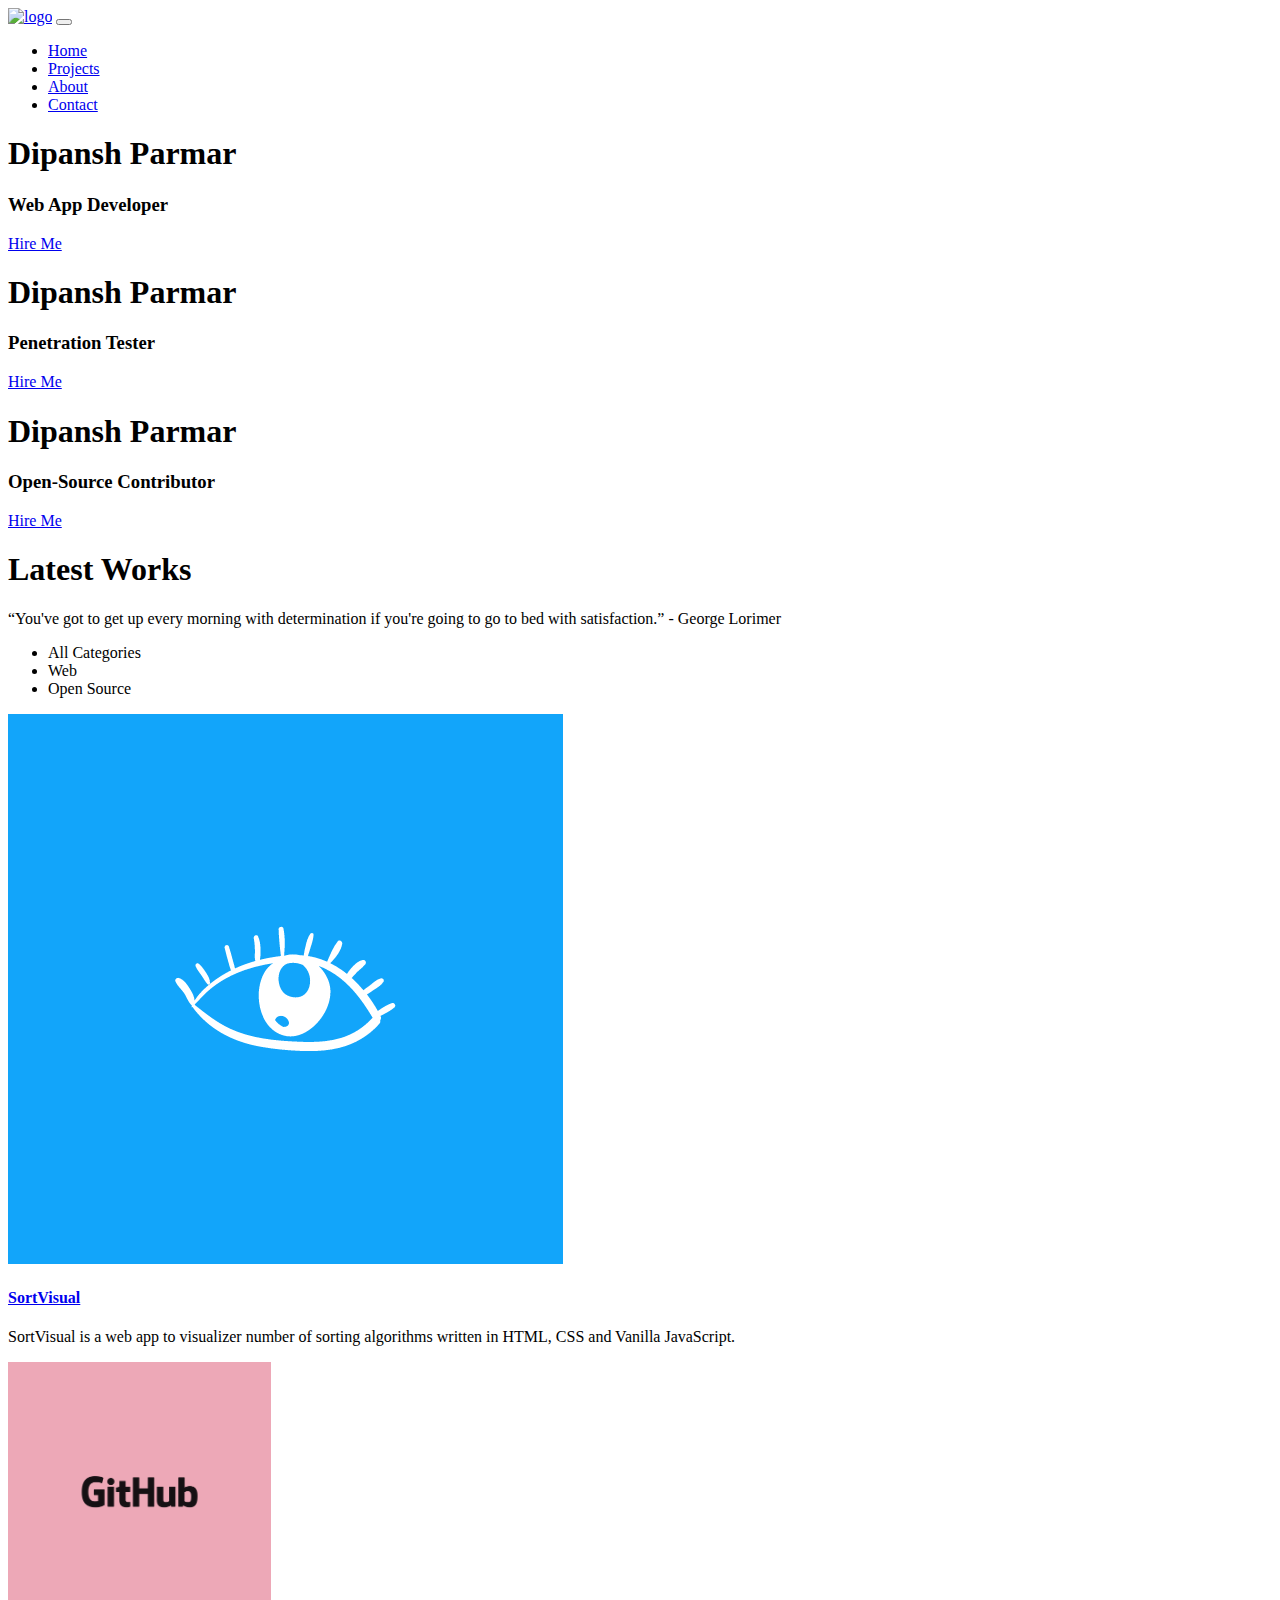
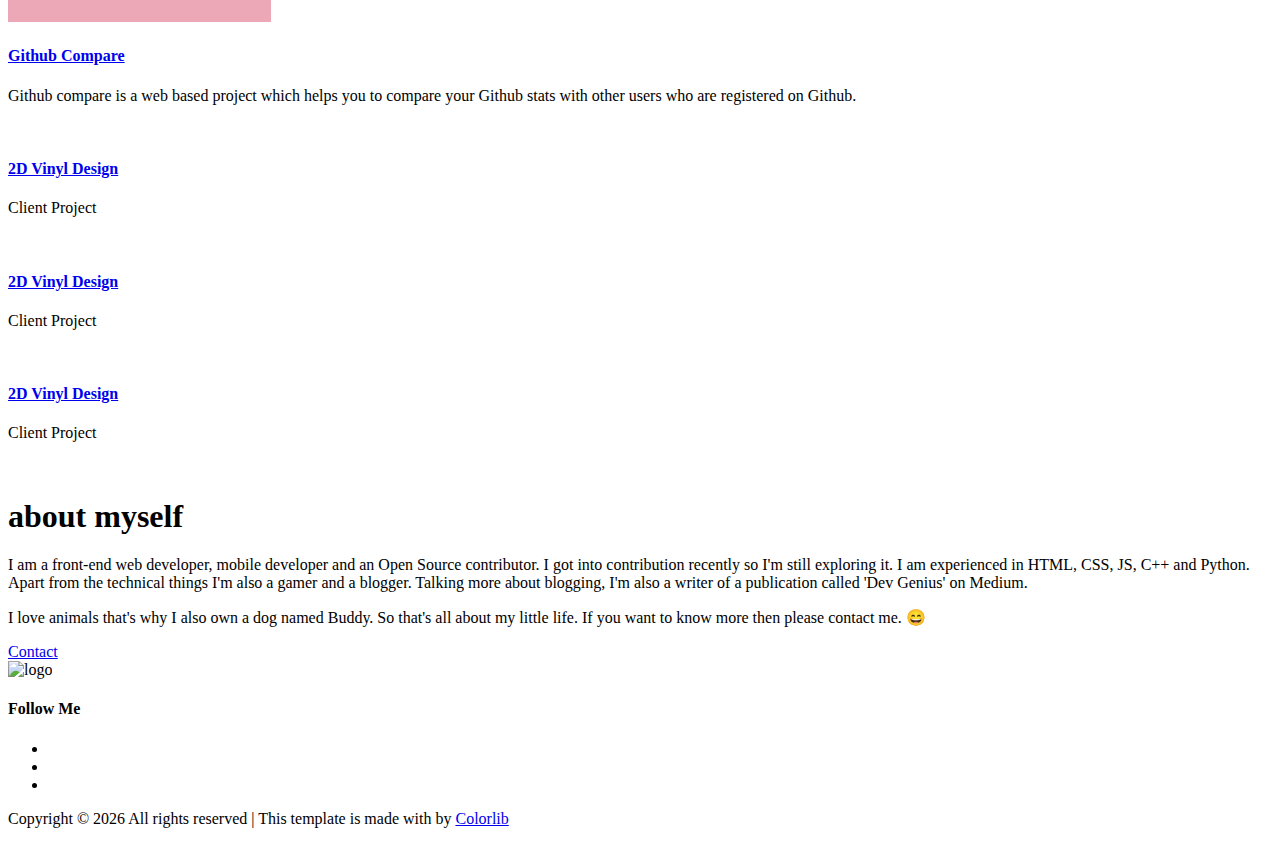
==== index.html @ 334fb83b "Added projects" ====
<!DOCTYPE html>
<html lang="en">
  <head>
    <!-- Required meta tags -->
    <meta charset="utf-8" />
    <meta
      name="viewport"
      content="width=device-width, initial-scale=1, shrink-to-fit=no"
    />
    <link rel="icon" href="img/logo.png" type="image/png" />
    <title>Dipansh Parmar/Portfolio</title>
    <!-- Bootstrap CSS -->
    <link rel="stylesheet" href="css/bootstrap.css" />
    <link rel="stylesheet" href="vendors/linericon/style.css" />
    <link rel="stylesheet" href="css/font-awesome.min.css" />
    <link rel="stylesheet" href="vendors/owl-carousel/owl.carousel.min.css" />
    <link rel="stylesheet" href="css/magnific-popup.css" />
    <link rel="stylesheet" href="vendors/nice-select/css/nice-select.css" />
    <link rel="stylesheet" href="vendors/animate-css/animate.css" />
    <link rel="stylesheet" href="vendors/flaticon/flaticon.css" />
    <!-- main css -->
    <link rel="stylesheet" href="css/style.css" />
  </head>

  <body>
    <!--================Header Menu Area =================-->
    <header class="header_area">
      <div class="main_menu">
        <nav class="navbar navbar-expand-lg navbar-light">
          <div class="container">
            <!-- Brand and toggle get grouped for better mobile display -->
            <a class="navbar-brand" href="index.html"
              ><img
                src="img/logo.png"
                alt="logo"
                class="header-logo"
                style="height: 72px"
            /></a>
            <button
              class="navbar-toggler"
              type="button"
              data-toggle="collapse"
              data-target="#navbarSupportedContent"
              aria-controls="navbarSupportedContent"
              aria-expanded="false"
              aria-label="Toggle navigation"
            >
              <span class="icon-bar"></span>
              <span class="icon-bar"></span>
              <span class="icon-bar"></span>
            </button>
            <!-- Collect the nav links, forms, and other content for toggling -->
            <div
              class="collapse navbar-collapse offset"
              id="navbarSupportedContent"
            >
              <ul class="nav navbar-nav menu_nav justify-content-end">
                <li class="nav-item active">
                  <a class="nav-link" href="#home">Home</a>
                </li>
                <li class="nav-item">
                  <a class="nav-link" href="#work">Projects</a>
                </li>
                <li class="nav-item submenu dropdown">
                  <a class="nav-link" href="#about">About</a>
                </li>
                <li class="nav-item">
                  <a class="nav-link" href="contact.html">Contact</a>
                </li>
              </ul>
            </div>
          </div>
        </nav>
      </div>
    </header>
    <!--================Header Menu Area =================-->

    <!--================Home Banner Area =================-->
    <section class="banner-area owl-carousel" id="home">
      <div class="single_slide_banner slide_bg1">
        <div class="container">
          <div class="row fullscreen d-flex align-items-center">
            <div class="banner-content col-lg-12 justify-content-center">
              <h1>Dipansh Parmar</h1>
              <h3>Web App Developer</h3>
              <a href="contact.html" class="primary-btn">Hire Me</a>
            </div>
          </div>
        </div>
      </div>
      <div class="single_slide_banner slide_bg2">
        <div class="container">
          <div class="row fullscreen d-flex align-items-center">
            <div class="banner-content col-lg-12 justify-content-center">
              <h1>Dipansh Parmar</h1>
              <h3>Penetration Tester</h3>
              <a href="contact.html" class="primary-btn">Hire Me</a>
            </div>
          </div>
        </div>
      </div>
      <div class="single_slide_banner slide_bg3">
        <div class="container">
          <div
            class="row fullscreen justify-content-endd-flex align-items-center"
          >
            <div class="banner-content col-lg-12 justify-content-center">
              <h1>Dipansh Parmar</h1>
              <h3>Open-Source Contributor</h3>
              <a href="contact.html" class="primary-btn">Hire Me</a>
            </div>
          </div>
        </div>
      </div>
    </section>
    <!--================End Home Banner Area =================-->

    <!--================ Start Portfolio Area =================-->
    <section class="section_gap portfolio_area" id="work">
      <div class="container">
        <div class="row justify-content-center">
          <div class="col-lg-6 text-center">
            <div class="main-title">
              <h1>Latest Works</h1>
              <p>
                “You've got to get up every morning with determination if you're
                going to go to bed with satisfaction.” - George Lorimer
              </p>
            </div>
          </div>
        </div>
        <div class="row justify-content-center">
          <div class="col-lg-10">
            <div class="projects_fillter">
              <ul class="filter list">
                <li class="active" data-filter="*">All Categories</li>
                <li data-filter=".web">Web</li>
                <li data-filter=".open-source">Open Source</li>
              </ul>
            </div>
          </div>
        </div>
        <div class="projects_inner row grid">
          <div class="grid-sizer col-sm-6 col-md-3 col-lg-3"></div>
          <div class="col-lg-6 col-sm-6 col-sm-12 web grid-item">
            <div class="projects_item">
              <img class="img-fluid w-100" src="img/works/sortVisual.png" alt="" />
              <div class="projects_text">
                <a
                  href="https://github.com/dipanshparmar/sortvisual"
                  target="_blank8"
                >
                  <h4>SortVisual</h4>
                </a>
                <p>
                  SortVisual is a web app to visualizer number of sorting
                  algorithms written in HTML, CSS and Vanilla JavaScript.
                </p>
              </div>
            </div>
          </div>
          <div class="col-lg-3 col-sm-6 col-sm-12 web grid-item">
            <div class="projects_item">
              <img class="img-fluid w-100" src="img/works/githubLogo.png" alt="" />
              <div class="projects_text">
                <a
                  href="https://github.com/dipanshparmar/github-compare"
                  target="_blank"
                >
                  <h4>Github Compare</h4>
                </a>
                <p>
                  Github compare is a web based project which helps you to
                  compare your Github stats with other users who are registered
                  on Github.
                </p>
              </div>
            </div>
          </div>
          <div class="col-lg-3 col-sm-6 grid-item">
            <div class="projects_item">
              <img class="img-fluid w-100" src="img/works/work3.jpg" alt="" />
              <div class="projects_text">
                <a href="portfolio-details.html">
                  <h4>2D Vinyl Design</h4>
                </a>
                <p>Client Project</p>
              </div>
            </div>
          </div>
          <div class="col-lg-6 col-sm-6 open-source grid-item">
            <div class="projects_item">
              <img class="img-fluid w-100" src="img/works/work5.jpg" alt="" />
              <div class="projects_text">
                <a href="portfolio-details.html">
                  <h4>2D Vinyl Design</h4>
                </a>
                <p>Client Project</p>
              </div>
            </div>
          </div>
          <div class="col-lg-6 col-sm-6 open-source grid-item">
            <div class="projects_item">
              <img class="img-fluid w-100" src="img/works/work4.jpg" alt="" />
              <div class="projects_text">
                <a href="portfolio-details.html">
                  <h4>2D Vinyl Design</h4>
                </a>
                <p>Client Project</p>
              </div>
            </div>
          </div>
        </div>
      </div>
    </section>
    <!--================ End Portfolio Area =================-->

    <!--================ Start About Area =================-->
    <section class="about-area section_gap gray-bg" id="about">
      <div class="container">
        <div class="row align-items-center justify-content-between">
          <div class="col-lg-5 about-left">
            <img
              class="img-fluid"
              src="img/about-img.png"
              style="height: 400px; border-radius: 7px"
              alt=""
            />
          </div>
          <div class="col-lg-6 col-md-12 about-right">
            <div class="main-title text-left">
              <h1>about myself</h1>
            </div>
            <div class="mb-50 wow fadeIn" data-wow-duration=".8s">
              <p>
                I am a front-end web developer, mobile developer and an Open
                Source contributor. I got into contribution recently so I'm
                still exploring it. I am experienced in HTML, CSS, JS, C++ and
                Python. Apart from the technical things I'm also a gamer and a
                blogger. Talking more about blogging, I'm also a writer of a
                publication called 'Dev Genius' on Medium.
              </p>
              <p>
                I love animals that's why I also own a dog named Buddy. So
                that's all about my little life. If you want to know more then
                please contact me. &#128516;
              </p>
            </div>
            <a href="contact.html" class="primary-btn">Contact</a>
          </div>
        </div>
      </div>
    </section>
    <!--================ End About Area =================-->

    <!--================ Start Footer Area =================-->
    <footer class="footer_area section_gap">
      <div class="container">
        <div class="row footer_inner justify-content-center">
          <div class="col-lg-6 text-center">
            <aside class="f_widget social_widget">
              <div class="f_logo">
                <img src="img/logo.png" alt="logo" style="height: 120px" />
              </div>
              <div class="f_title">
                <h4>Follow Me</h4>
              </div>
              <ul class="list">
                <li>
                  <a
                    href="https://www.linkedin.com/in/dipansh-parmar-346774181/"
                    target="_blank"
                    ><i class="fab fa-linkedin-in"></i
                  ></a>
                </li>
                <li>
                  <a href="https://github.com/dipanshparmar" target="_blank"
                    ><i class="fa fa-github"></i
                  ></a>
                </li>
                <li>
                  <a href="https://medium.com/@dipanshparmar870" target="_blank"
                    ><i class="fa fa-medium"></i
                  ></a>
                </li>
              </ul>
            </aside>
            <div class="copyright">
              <p>
                <!-- Link back to Colorlib can't be removed. Template is licensed under CC BY 3.0. -->
                Copyright &copy;
                <script>
                  document.write(new Date().getFullYear());
                </script>
                All rights reserved | This template is made with
                <i class="fa fa-heart-o" aria-hidden="true"></i> by
                <a href="https://colorlib.com" target="_blank">Colorlib</a>
                <!-- Link back to Colorlib can't be removed. Template is licensed under CC BY 3.0. -->
              </p>
            </div>
          </div>
        </div>
      </div>
    </footer>
    <!--================End Footer Area =================-->

    <!-- Optional JavaScript -->
    <!-- jQuery first, then Popper.js, then Bootstrap JS -->
    <script src="js/jquery-3.2.1.min.js"></script>
    <script src="js/popper.js"></script>
    <script src="js/bootstrap.min.js"></script>
    <script src="js/stellar.js"></script>
    <script src="js/jquery.magnific-popup.min.js"></script>
    <script src="vendors/nice-select/js/jquery.nice-select.min.js"></script>
    <script src="vendors/isotope/imagesloaded.pkgd.min.js"></script>
    <script src="vendors/isotope/isotope-min.js"></script>
    <script src="vendors/owl-carousel/owl.carousel.min.js"></script>
    <script src="js/jquery.ajaxchimp.min.js"></script>
    <script src="js/mail-script.js"></script>
    <!--gmaps Js-->
    <script src="https://maps.googleapis.com/maps/api/js?key=AIzaSyCjCGmQ0Uq4exrzdcL6rvxywDDOvfAu6eE"></script>
    <script src="js/gmaps.min.js"></script>
    <script src="js/theme.js"></script>
    <!-- font awesome js -->
    <script
      src="https://kit.fontawesome.com/2b8d837e91.js"
      crossorigin="anonymous"
    ></script>
    <!-- smooth scroll script -->
    <script src="https://cdn.jsdelivr.net/gh/cferdinandi/smooth-scroll@15/dist/smooth-scroll.polyfills.min.js"></script>
    <script>
      var scroll = new SmoothScroll('a[href*="#"]');
    </script>
  </body>
</html>
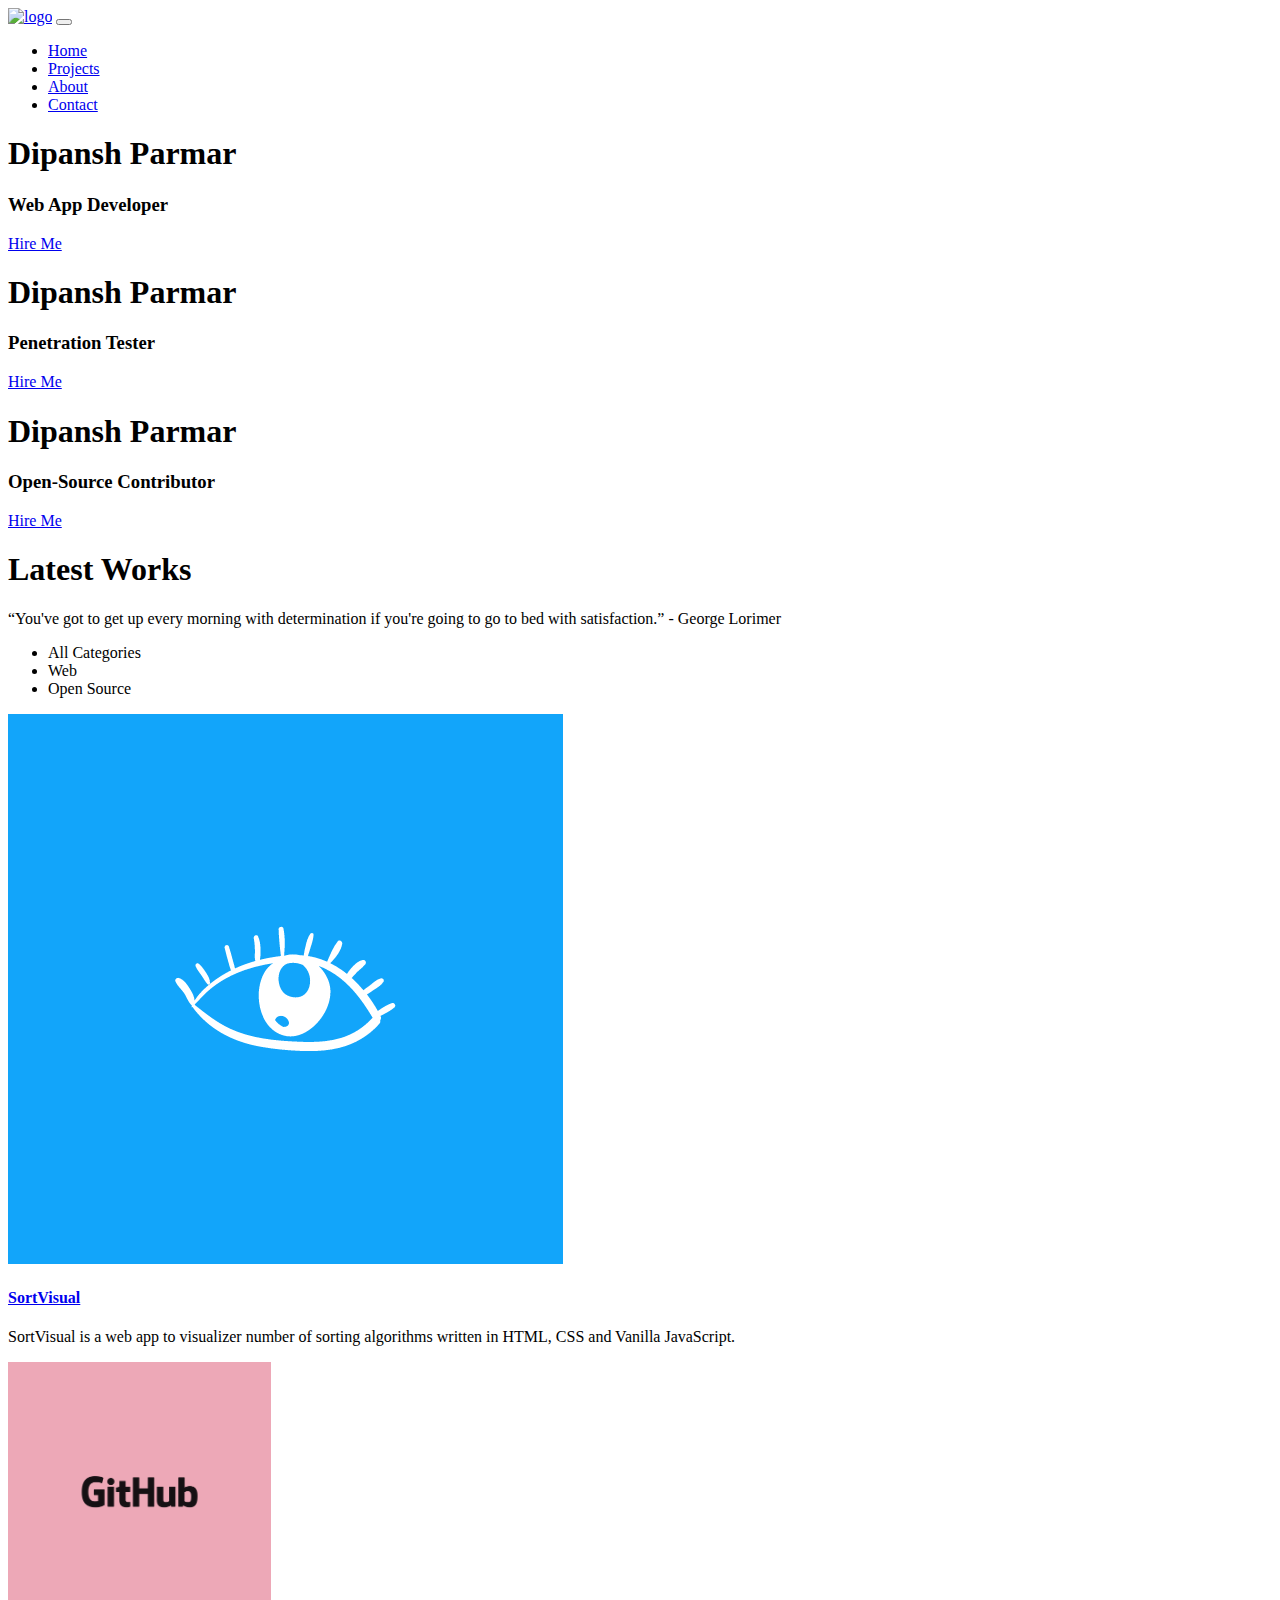
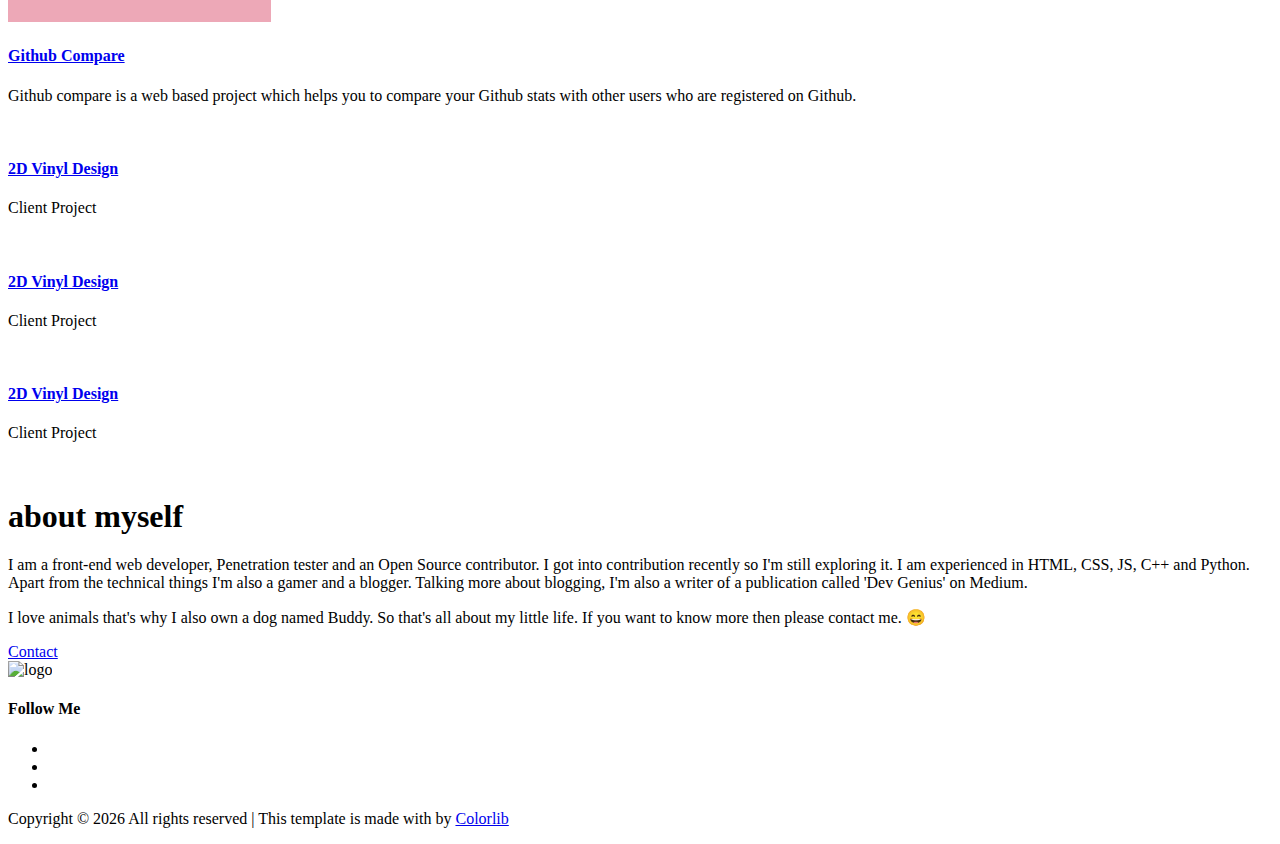
==== commit d57ce559: "Bug Fixes" ====
--- a/index.html
+++ b/index.html
@@ -233,7 +233,7 @@
             </div>
             <div class="mb-50 wow fadeIn" data-wow-duration=".8s">
               <p>
-                I am a front-end web developer, mobile developer and an Open
+                I am a front-end web developer, Penetration tester and an Open
                 Source contributor. I got into contribution recently so I'm
                 still exploring it. I am experienced in HTML, CSS, JS, C++ and
                 Python. Apart from the technical things I'm also a gamer and a
